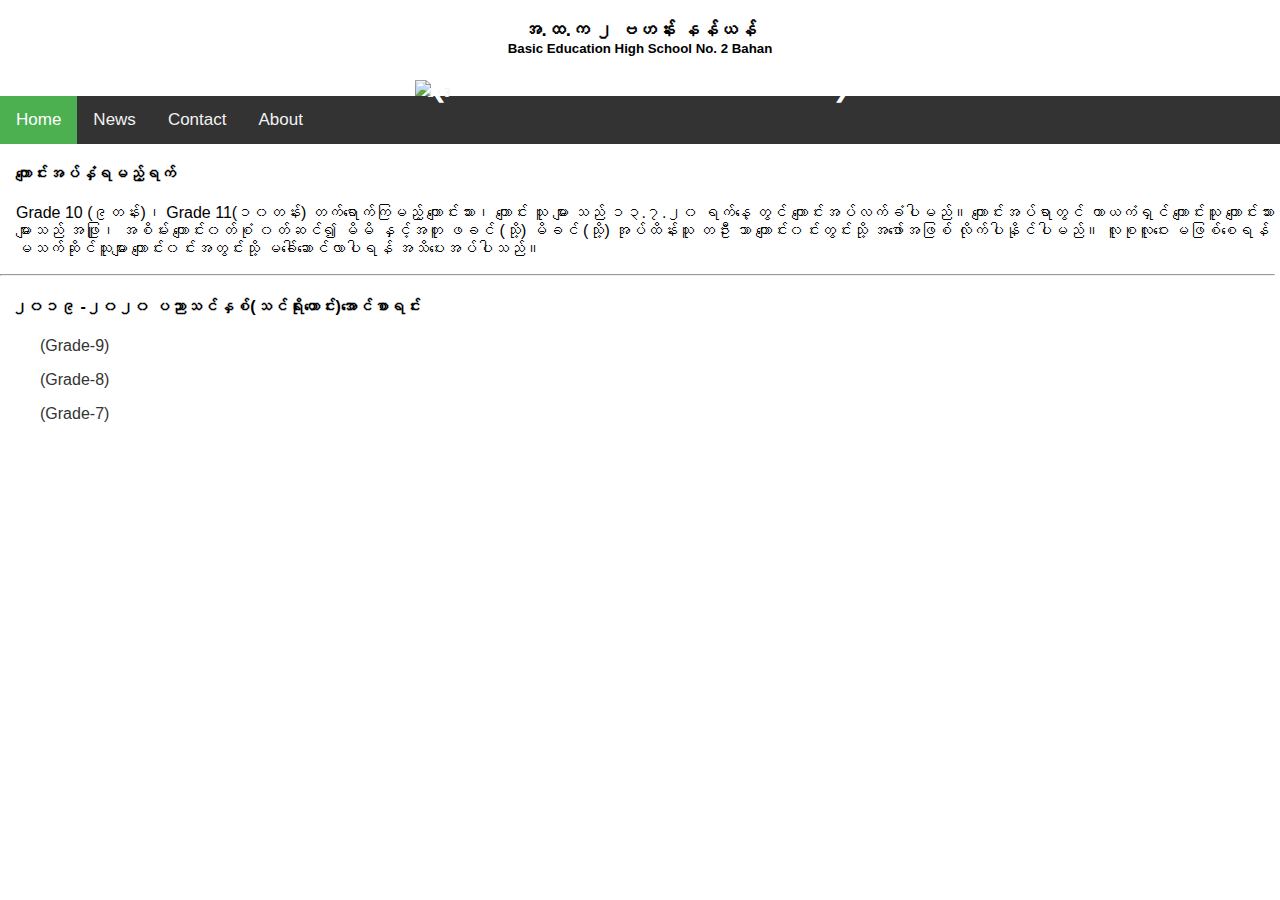
==== index.html @ 63840ed1 "Update index.html" ====
<!DOCTYPE html>
<html>
<head>
<meta charset="UTF-8">
    <meta name="viewport" content="width=device-width, initial-scale=1.0">
    <link href="/your-path-to-fontawesome/css/all.css" rel="stylesheet"> <!--load all styles -->
    <link rel="stylesheet" href="fontawesome-free-5.13.1-web/css/all.css">
    <link rel="stylesheet" href="style.css">
    <title>Home</title>
<style>
* {box-sizing: border-box}
body {font-family: Verdana, sans-serif; margin:0}
.mySlides {display: none}
img {vertical-align: middle;}

/* Slideshow container */
.slideshow-container {
  max-width: 450px;
  position: relative;
  margin: auto;
}

/* Next & previous buttons */
.prev, .next {
  cursor: pointer;
  position: absolute;
  top: 50%;
  width: auto;
  padding: 16px;
  margin-top: -22px;
  color: white;
  font-weight: bold;
  font-size: 18px;
  transition: 0.6s ease;
  border-radius: 0 3px 3px 0;
  user-select: none;
}

/* Position the "next button" to the right */
.next {
  right: 0;
  border-radius: 3px 0 0 3px;
}

/* On hover, add a black background color with a little bit see-through */
.prev:hover, .next:hover {
  background-color: rgba(0,0,0,0.8);
}

/* Caption text */
.text {
  color: #f2f2f2;
  font-size: 15px;
  padding: 8px 12px;
  position: absolute;
  bottom: 8px;
  width: 100%;
  text-align: center;
}

/* Number text (1/3 etc) */
.numbertext {
  color: #f2f2f2;
  font-size: 12px;
  padding: 8px 12px;
  position: absolute;
  top: 0;
}

/* The dots/bullets/indicators */
.dot {
  cursor: pointer;
  height: 15px;
  width: 15px;
  margin: 0 2px;
  background-color: #bbb;
  border-radius: 50%;
  display: inline-block;
  transition: background-color 0.6s ease;
}

.active, .dot:hover {
  background-color: #717171;
}

/* Fading animation */
.fade {
  -webkit-animation-name: fade;
  -webkit-animation-duration: 1.5s;
  animation-name: fade;
  animation-duration: 1.5s;
}

@-webkit-keyframes fade {
  from {opacity: .4} 
  to {opacity: 1}
}

@keyframes fade {
  from {opacity: .4} 
  to {opacity: 1}
}

/* On smaller screens, decrease text size */
@media only screen and (max-width: 300px) {
  .prev, .next,.text {font-size: 11px}
}
</style>
<style>
    body {
      margin: 0;
      font-family: Arial, Helvetica, sans-serif;
    }
    
    .topnav {
      overflow: hidden;
      background-color: #333;
    }
    
    .topnav a {
      float: left;
      color: #f2f2f2;
      text-align: center;
      padding: 14px 16px;
      text-decoration: none;
      font-size: 17px;
    }
    
    .topnav a:hover {
      background-color: #ddd;
      color: black;
    }
    
    .topnav a.active {
      background-color: #4CAF50;
      color: white;
    }
    </style>
</head>
<body>

    <div>
        <h3 style=" text-align: center; margin-bottom: 0px;"><b>အ.ထ.က ၂ ဗဟန်း နန်ယန်</b></h3>
        <h5 style="margin-top: 0px; text-align: center;">Basic Education High School No. 2 Bahan</h5>
      
    </div>
<div class="slideshow-container">

<div class="mySlides fade">
  <div class="numbertext">1 / 3</div>
  <img src="images/nanyan1.jpg" style="width:100%">
  <div class="text"></div>
</div>

<div class="mySlides fade">
  <div class="numbertext">2 / 3</div>
  <img src="images/nanyan2.jpg" style="width:100%">
  <div class="text"></div>
</div>

<div class="mySlides fade">
  <div class="numbertext">3 / 3</div>
  <img src="images/nanyan3.jpg" style="width:100%">
  <div class="text"></div>
</div>


<a class="prev" onclick="plusSlides(-1)">&#10094;</a>
<a class="next" onclick="plusSlides(1)">&#10095;</a>

</div>
<!-- <i class="fas fa-angle-double-up"></i> -->
<div class="topnav">
    <a class="active" href="index.html">Home</a>
    <a href="news.html">News</a>
    <a href="connect.html">Contact</a>
    <a href="about.html">About</a>
  </div>
  
  <div style="padding-right: 5px;">
    <div style="padding-left:16px">
      <h4>ကျောင်းအပ်နှံရမည့်ရက်</h4>
      <p>Grade 10 (၉တန်း)၊ Grade 11(၁၀တန်း)
        တက်ရောက်ကြမည့် ကျောင်းသား၊ ကျောင်း
        သူ များ သည် ၁၃.၇.၂၀ ရက်နေ့ တွင်
        ကျောင်းအပ်လက်ခံပါမည်။ 
        ကျောင်းအပ်ရာတွင် ကာယကံရှင် ကျောင်းသူ
        ကျောင်းသားများသည် အဖြူ၊ အစိမ်း ကျောင်း၀တ်စုံ ၀တ်ဆင်၍ မိမိ နှင့်အတူ
        ဖခင် (သို့) မိခင် (သို့) အုပ်ထိန်းသူ တဦး
        သာ ကျောင်း၀င်းတွင်းသို့  အဖော်အဖြစ်
        လိုက်ပါနိုင်ပါမည်။
        လူစုလူဝေး မဖြစ်စေရန် မသက်ဆိုင်သူများ
        ကျောင်း၀င်းအတွင်းသို့ မခေါ်ဆောင်လာပါရန်
        အသိပေးအပ်ပါသည်။</p>
    </div>
    <hr>
   
    <h4 style="margin-left: 12px;">၂၀၁၉ -၂၀၂၀ ပညာသင်နှစ်(သင်ရိုးဟောင်း)အောင်စာရင်း</h4>
    <ul><a href="aumng sa yin.html" style="text-decoration:none; color: #333;">(Grade-9)</a></ul>
    <ul><a href="aumng sa yin.html" style="text-decoration:none; color: #333;">(Grade-8)</a></ul>
    <ul><a href="aumng sa yin.html" style="text-decoration:none; color: #333;">(Grade-7)</a></ul>
    <ul><a href="aumng sa yin.html" style="text-decoration:none; color: #333;"></a></ul>
    <ul><a href="aumng sa yin.html" style="text-decoration:none; color: #333;"></a></ul>
    <ul><a href="aumng sa yin.html" style="text-decoration:none; color: #333;"></a></ul>
       
         
        <h4></h4>
        <p></p>
  </div>
  
  
  
</body>
<script>
    var slideIndex = 1;
    showSlides(slideIndex);
    
    function plusSlides(n) {
      showSlides(slideIndex += n);
    }
    
    function currentSlide(n) {
      showSlides(slideIndex = n);
    }
    
    function showSlides(n) {
      var i;
      var slides = document.getElementsByClassName("mySlides");
      var dots = document.getElementsByClassName("dot");
      if (n > slides.length) {slideIndex = 1}    
      if (n < 1) {slideIndex = slides.length}
      for (i = 0; i < slides.length; i++) {
          slides[i].style.display = "none";  
      }
      for (i = 0; i < dots.length; i++) {
          dots[i].className = dots[i].className.replace(" active", "");
      }
      slides[slideIndex-1].style.display = "block";  
      dots[slideIndex-1].className += " active";
    }
    </script>
    <script>
        function myFunction() {
          var x = document.getElementById("myTopnav");
          if (x.className === "topnav") {
            x.className += " responsive";
          } else {
            x.className = "topnav";
          }
        }
        </script>
</html>
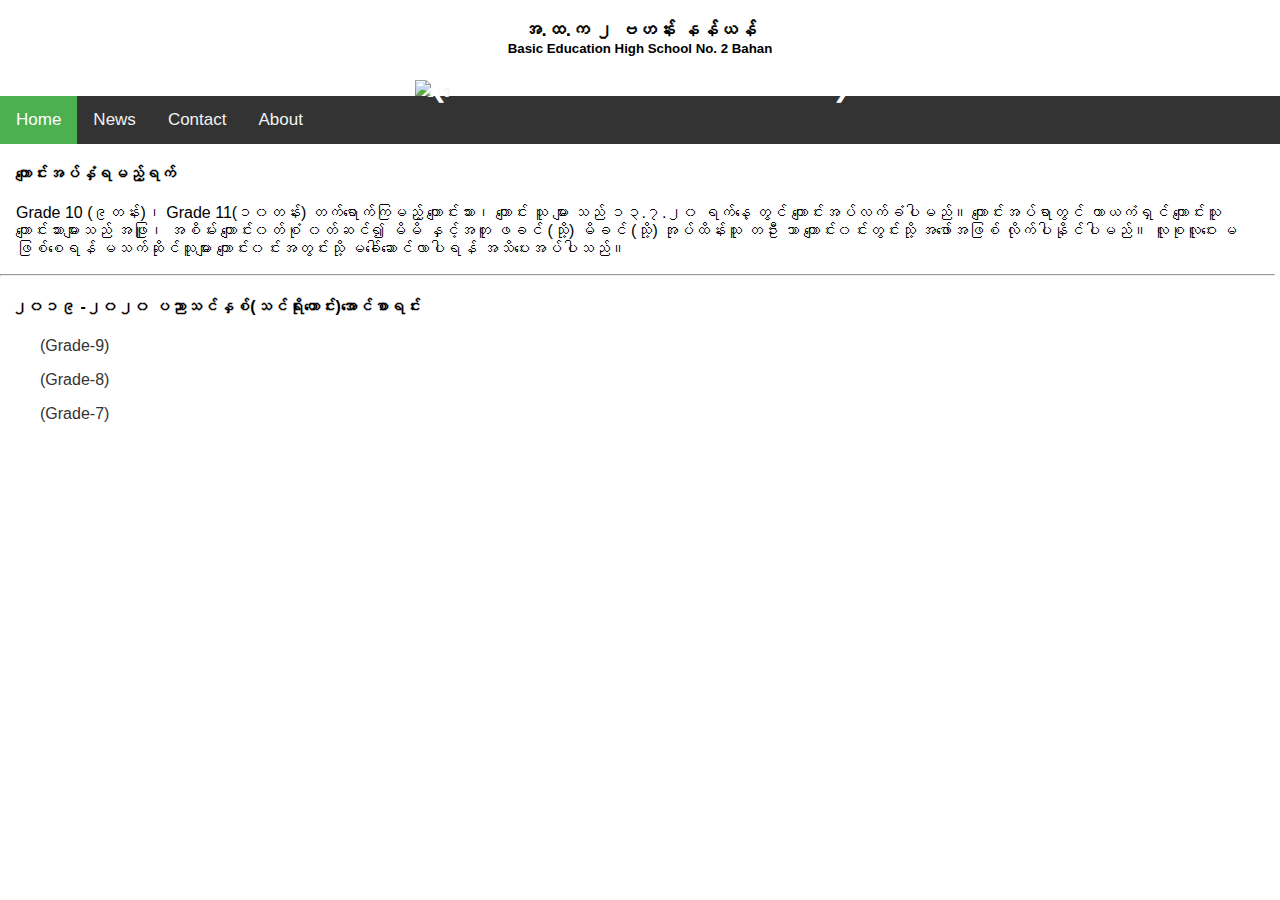
==== commit f5cbb480: "Update index.html" ====
--- a/index.html
+++ b/index.html
@@ -178,7 +178,7 @@
   </div>
   
   <div style="padding-right: 5px;">
-    <div style="padding-left:16px">
+    <div style="padding-left:16px; padding-right: 16px;">
       <h4>ကျောင်းအပ်နှံရမည့်ရက်</h4>
       <p>Grade 10 (၉တန်း)၊ Grade 11(၁၀တန်း)
         တက်ရောက်ကြမည့် ကျောင်းသား၊ ကျောင်း
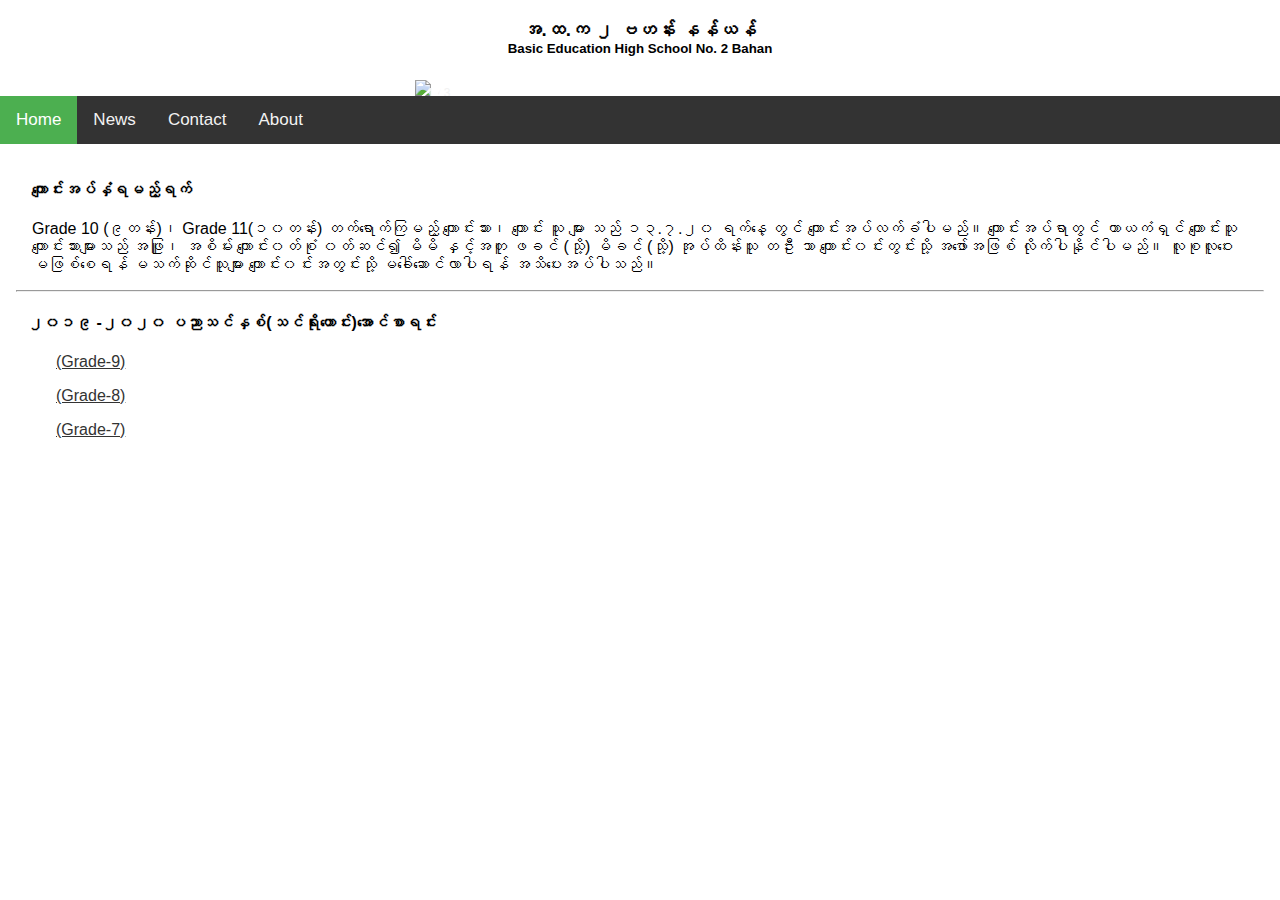
==== commit 16720882: "h" ====
--- a/index.html
+++ b/index.html
@@ -170,6 +170,12 @@
 
 </div>
 <!-- <i class="fas fa-angle-double-up"></i> -->
+<style>
+  .topnav{
+    position: sticky;
+    top: 0px;
+  }
+</style>
 <div class="topnav">
     <a class="active" href="index.html">Home</a>
     <a href="news.html">News</a>
@@ -177,7 +183,7 @@
     <a href="about.html">About</a>
   </div>
   
-  <div style="padding-right: 5px;">
+  <div style="padding: 16px 16px 16px 16px;">
     <div style="padding-left:16px; padding-right: 16px;">
       <h4>ကျောင်းအပ်နှံရမည့်ရက်</h4>
       <p>Grade 10 (၉တန်း)၊ Grade 11(၁၀တန်း)
@@ -196,12 +202,12 @@
     <hr>
    
     <h4 style="margin-left: 12px;">၂၀၁၉ -၂၀၂၀ ပညာသင်နှစ်(သင်ရိုးဟောင်း)အောင်စာရင်း</h4>
-    <ul><a href="aumng sa yin.html" style="text-decoration:none; color: #333;">(Grade-9)</a></ul>
-    <ul><a href="aumng sa yin.html" style="text-decoration:none; color: #333;">(Grade-8)</a></ul>
-    <ul><a href="aumng sa yin.html" style="text-decoration:none; color: #333;">(Grade-7)</a></ul>
-    <ul><a href="aumng sa yin.html" style="text-decoration:none; color: #333;"></a></ul>
-    <ul><a href="aumng sa yin.html" style="text-decoration:none; color: #333;"></a></ul>
-    <ul><a href="aumng sa yin.html" style="text-decoration:none; color: #333;"></a></ul>
+    <ul><a href="aumng sa yin.html" style=" color: #333;">(Grade-9)</a></ul>
+    <ul><a href="aumng sa yin.html" style=" color: #333;">(Grade-8)</a></ul>
+    <ul><a href="aumng sa yin.html" style=" color: #333;">(Grade-7)</a></ul>
+    <ul><a href="aumng sa yin.html" style="  color: #333;"></a></ul>
+    <ul><a href="aumng sa yin.html" style=" color: #333;"></a></ul>
+    <ul><a href="aumng sa yin.html" style=" color: #333;"></a></ul>
        
          
         <h4></h4>
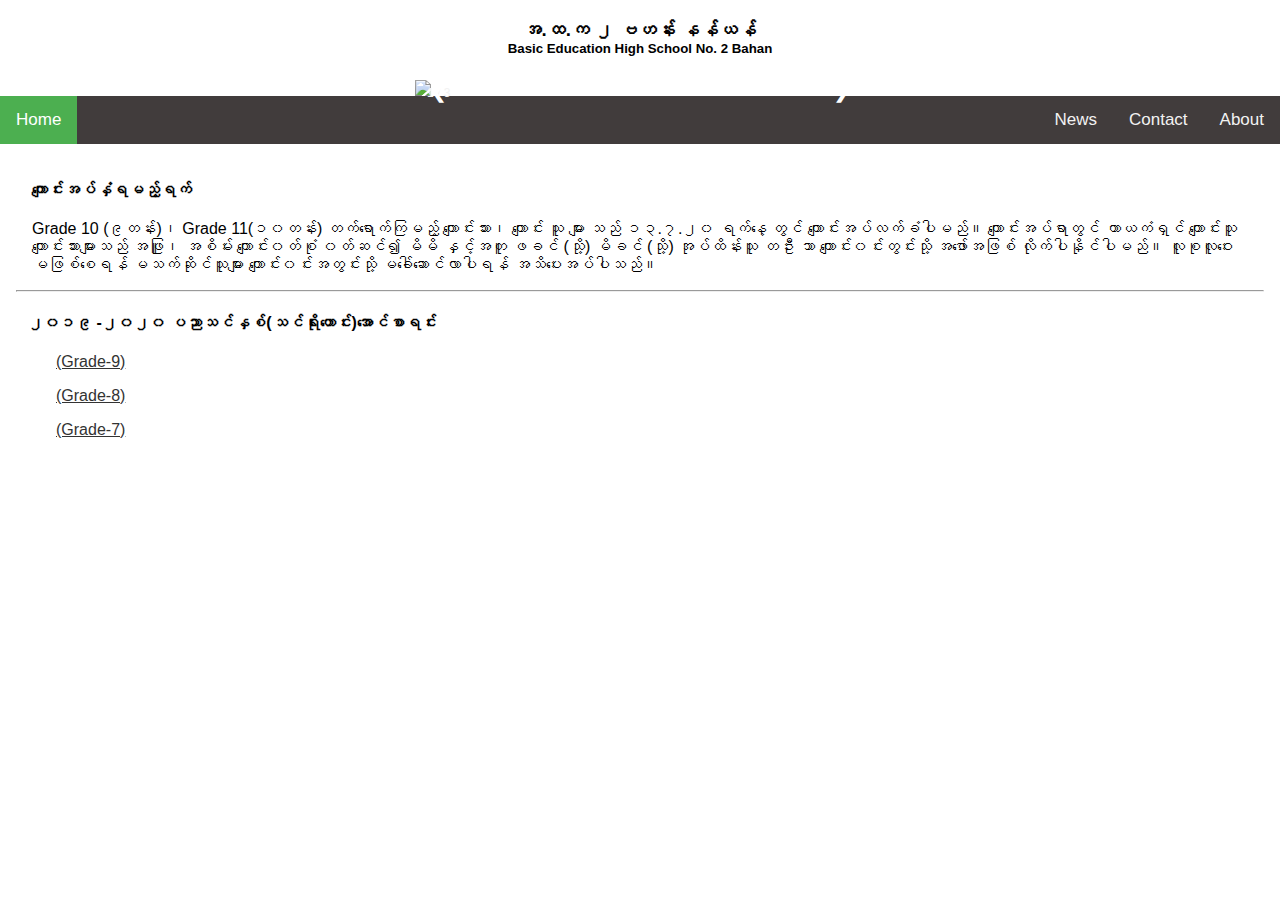
==== commit 06ee5163: "Update index.html" ====
--- a/index.html
+++ b/index.html
@@ -112,13 +112,16 @@
       font-family: Arial, Helvetica, sans-serif;
     }
     
-    .topnav {
+    .mother {
       overflow: hidden;
-      background-color: #333;
-    }
-    
-    .topnav a {
+      background-color: rgb(65, 60, 60);
+    }
+    
+    .mother a {
+      display: flex;
       float: left;
+      flex-direction: row;
+
       color: #f2f2f2;
       text-align: center;
       padding: 14px 16px;
@@ -126,15 +129,38 @@
       font-size: 17px;
     }
     
-    .topnav a:hover {
+    .menuicon a:hover {
       background-color: #ddd;
       color: black;
     }
     
-    .topnav a.active {
+    .homeicon a:hover {
+      background-color: rgb(17, 4, 4);
+      color: rgb(3, 32, 9);
+    }
+    .header a.active {
       background-color: #4CAF50;
       color: white;
-    }
+      
+    }
+
+    .menuicon {
+      display: flex;
+      float: right;
+
+      background-color: rgb(65, 60, 60);
+      color: #ddd;
+      overflow: hidden;
+      
+      text-align: start;
+      
+      text-decoration: whitesmoke;
+      font-size: 17px;
+      
+
+
+    }
+
     </style>
 </head>
 <body>
@@ -170,18 +196,20 @@
 
 </div>
 <!-- <i class="fas fa-angle-double-up"></i> -->
-<style>
-  .topnav{
-    position: sticky;
-    top: 0px;
-  }
-</style>
-<div class="topnav">
-    <a class="active" href="index.html">Home</a>
+
+<div class="mother">
+  <div class="header">
+  <div class="homeicon">
+     <a class="active" href="index.html">Home</a>
+  </div>
+  </div>
+   
+  <div class="menuicon">
     <a href="news.html">News</a>
     <a href="connect.html">Contact</a>
     <a href="about.html">About</a>
   </div>
+</div>
   
   <div style="padding: 16px 16px 16px 16px;">
     <div style="padding-left:16px; padding-right: 16px;">
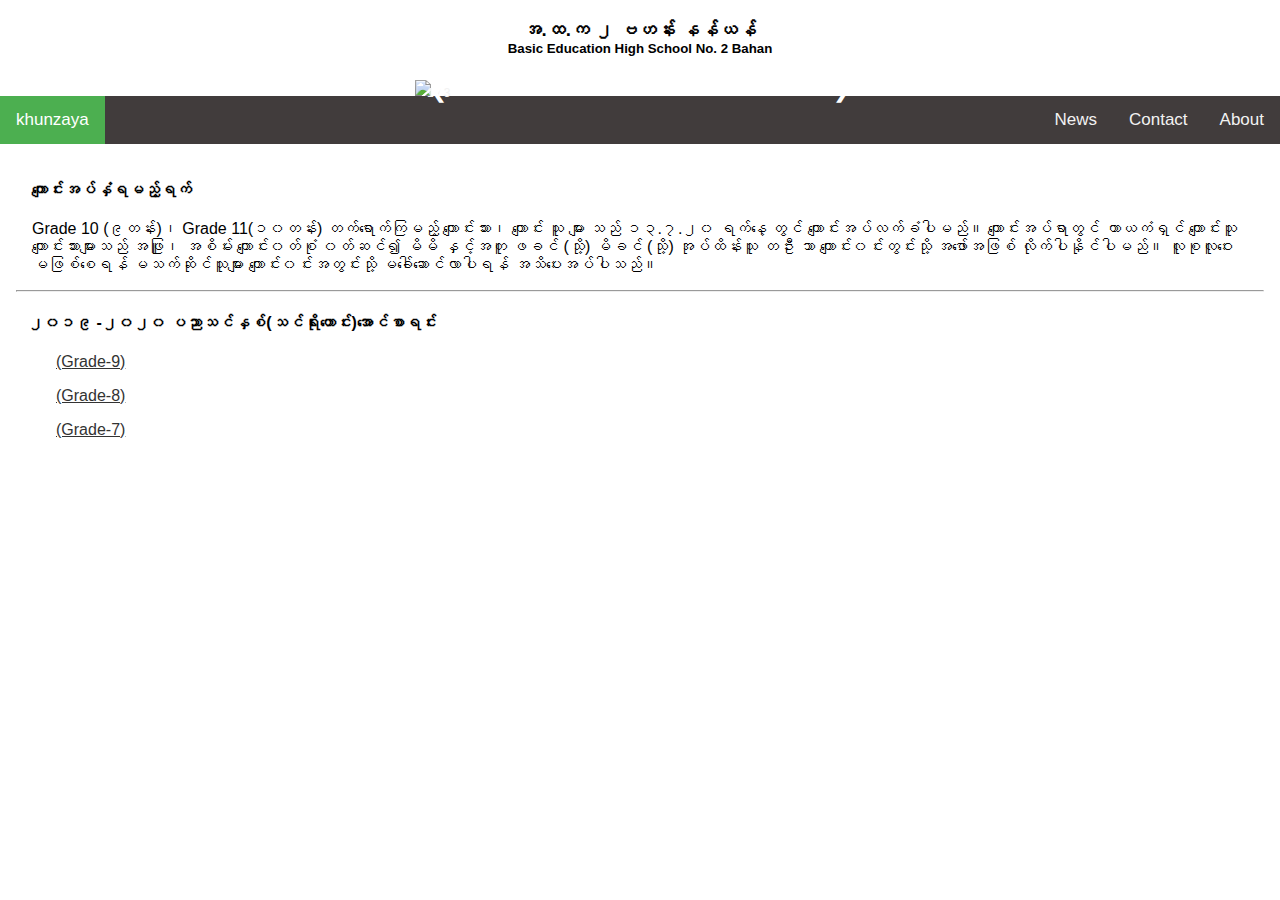
==== commit eacbd756: "Update index.html" ====
--- a/index.html
+++ b/index.html
@@ -200,7 +200,7 @@
 <div class="mother">
   <div class="header">
   <div class="homeicon">
-     <a class="active" href="index.html">Home</a>
+     <a class="active" href="index.html">khunzaya</a>
   </div>
   </div>
    
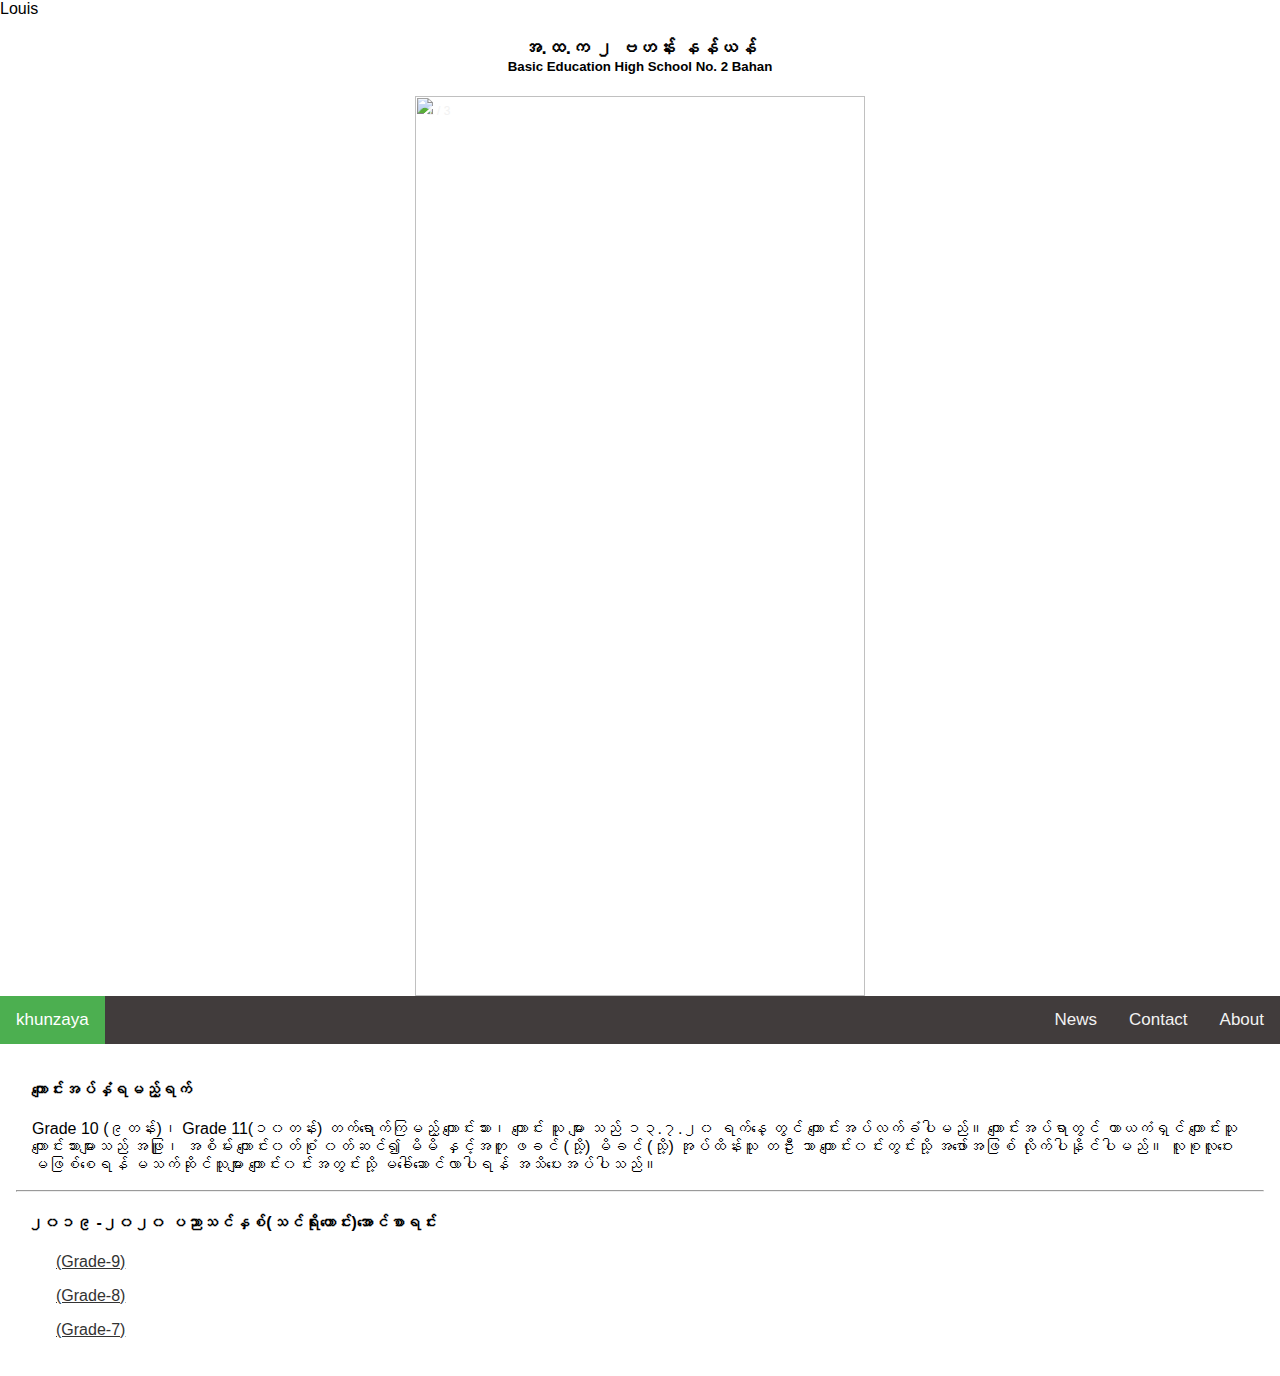
==== commit b334addc: "Merge 81f7e76c5de12b4a6d1a413749c0f17456885522 into 16720882fbd5892e4a20d9e37081c550b49d8269" ====
--- a/index.html
+++ b/index.html
@@ -1,3 +1,5 @@
+
+Louis
 <!DOCTYPE html>
 <html>
 <head>
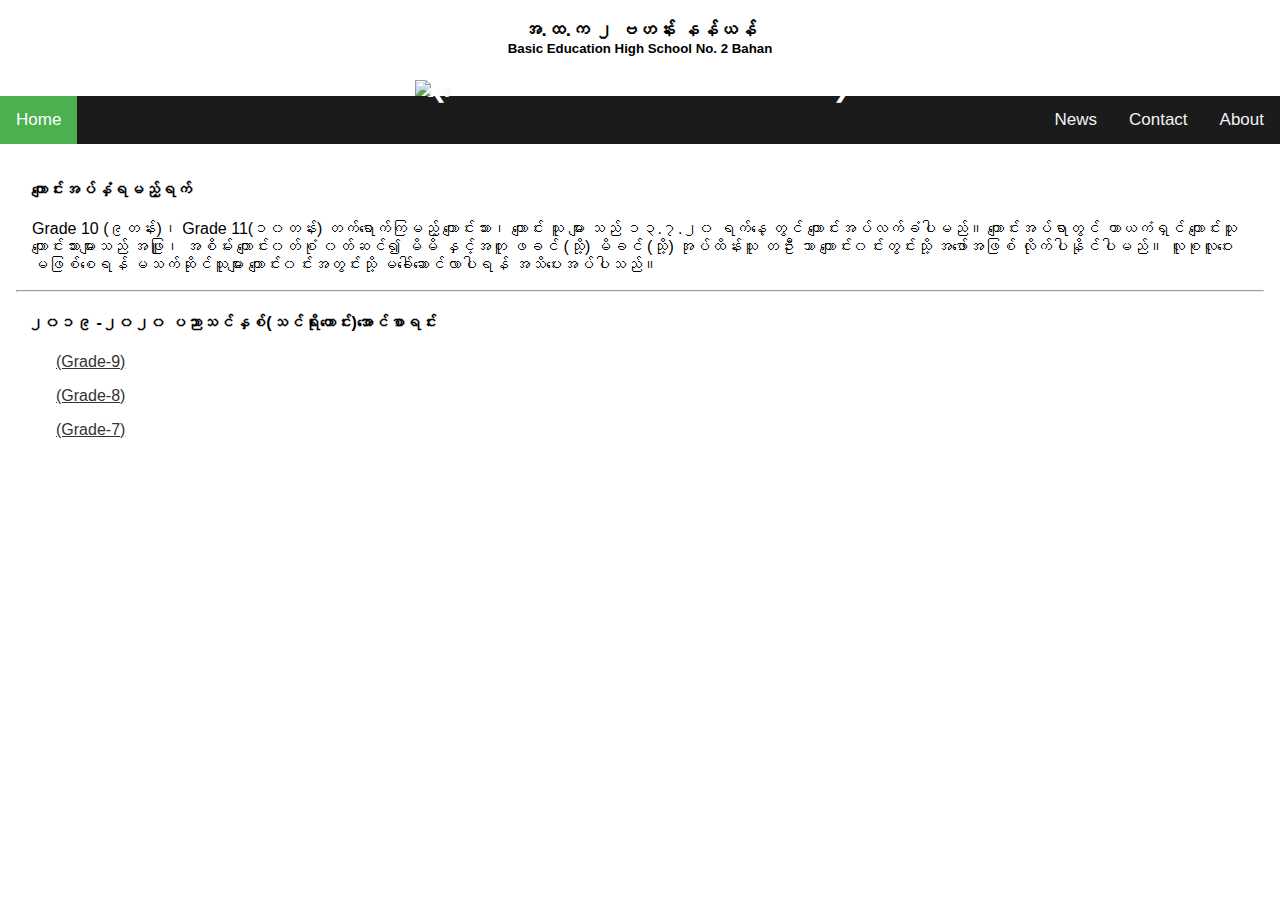
==== commit 1dc8fb6c: "Update index.html" ====
--- a/index.html
+++ b/index.html
@@ -1,5 +1,4 @@
 
-Louis
 <!DOCTYPE html>
 <html>
 <head>
@@ -116,7 +115,7 @@
     
     .mother {
       overflow: hidden;
-      background-color: rgb(65, 60, 60);
+      background-color: rgb(27, 27, 27);
     }
     
     .mother a {
@@ -140,7 +139,7 @@
       background-color: rgb(17, 4, 4);
       color: rgb(3, 32, 9);
     }
-    .header a.active {
+    .homeicon a.active {
       background-color: #4CAF50;
       color: white;
       
@@ -150,7 +149,7 @@
       display: flex;
       float: right;
 
-      background-color: rgb(65, 60, 60);
+      background-color: rgb(27, 27, 27);
       color: #ddd;
       overflow: hidden;
       
@@ -200,14 +199,14 @@
 <!-- <i class="fas fa-angle-double-up"></i> -->
 
 <div class="mother">
-  <div class="header">
-  <div class="homeicon">
-     <a class="active" href="index.html">khunzaya</a>
-  </div>
-  </div>
+ <div class="header">
+   <div class="homeicon">
+     <a class="active" href="index.html">Home</a>
+   </div>
+ </div>
    
   <div class="menuicon">
-    <a href="news.html">News</a>
+    <a href="news.html" class="newsicon">News</a>
     <a href="connect.html">Contact</a>
     <a href="about.html">About</a>
   </div>
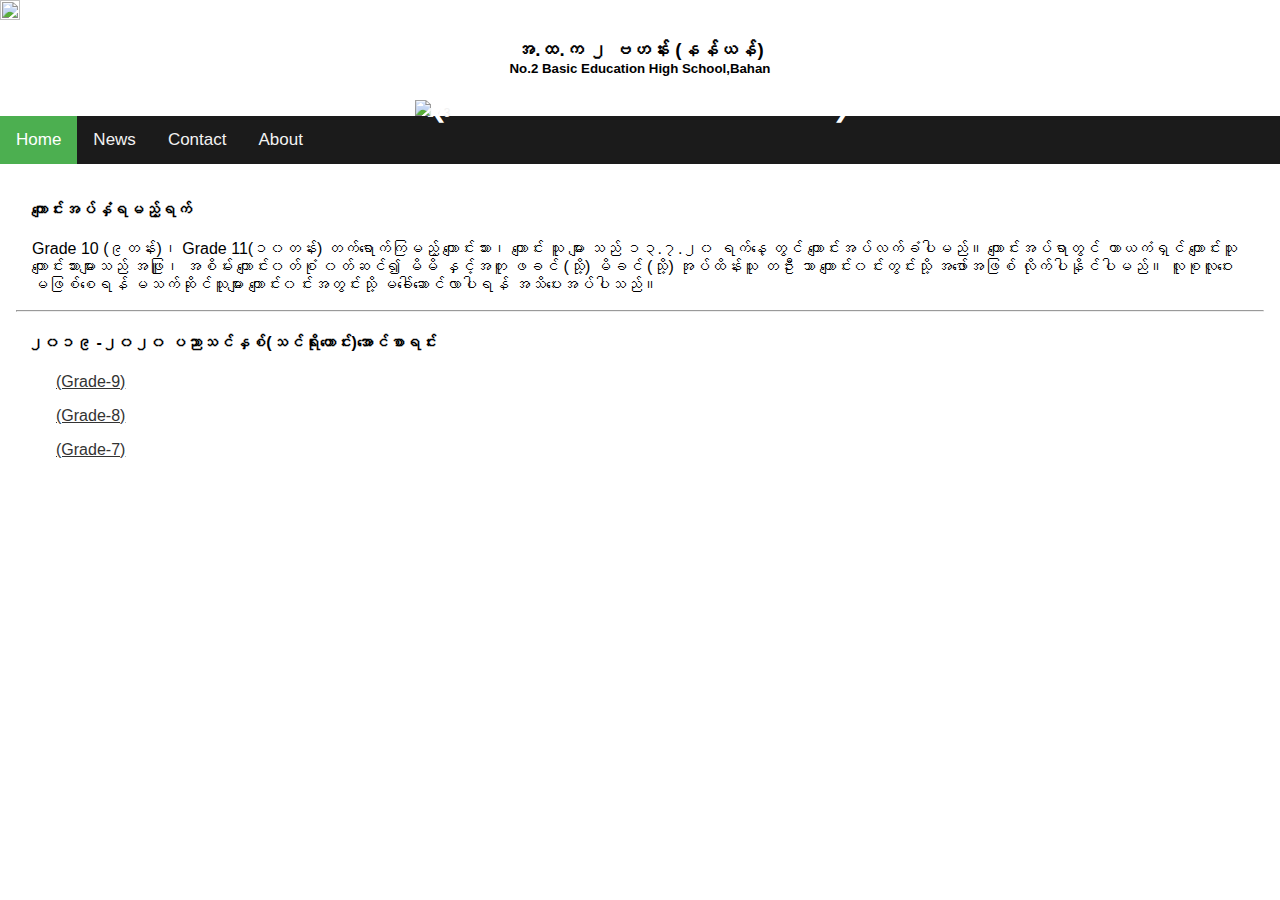
==== commit 1530e32c: "Update index.html" ====
--- a/index.html
+++ b/index.html
@@ -130,24 +130,21 @@
       font-size: 17px;
     }
     
-    .menuicon a:hover {
+    
+    .mother a:hover {
       background-color: #ddd;
       color: black;
     }
     
-    .homeicon a:hover {
-      background-color: rgb(17, 4, 4);
-      color: rgb(3, 32, 9);
-    }
-    .homeicon a.active {
+  
+    .mother a.active {
       background-color: #4CAF50;
       color: white;
       
     }
-
-    .menuicon {
+    .mother {
       display: flex;
-      float: right;
+      
 
       background-color: rgb(27, 27, 27);
       color: #ddd;
@@ -158,17 +155,24 @@
       text-decoration: whitesmoke;
       font-size: 17px;
       
-
-
-    }
+    }
+
+    
 
     </style>
 </head>
 <body>
 
+   <div>
+     <div class="schlogo">
+      <img src="nanyanlogo.jpg" style="width: 20px; height: 20px;"  />
+     </div>
+   </div>
+     
     <div>
-        <h3 style=" text-align: center; margin-bottom: 0px;"><b>အ.ထ.က ၂ ဗဟန်း နန်ယန်</b></h3>
-        <h5 style="margin-top: 0px; text-align: center;">Basic Education High School No. 2 Bahan</h5>
+     
+     <h3 style=" text-align: center; margin-bottom: 0px;"><b>အ.ထ.က ၂ ဗဟန်း (နန်ယန်)</b></h3>
+     <h5 style="margin-top: 0px; text-align: center;"> No.2 Basic Education High School,Bahan</h5>
       
     </div>
 <div class="slideshow-container">
@@ -177,7 +181,7 @@
   <div class="numbertext">1 / 3</div>
   <img src="images/nanyan1.jpg" style="width:100%">
   <div class="text"></div>
-</div>
+</div>     
 
 <div class="mySlides fade">
   <div class="numbertext">2 / 3</div>
@@ -199,17 +203,10 @@
 <!-- <i class="fas fa-angle-double-up"></i> -->
 
 <div class="mother">
- <div class="header">
-   <div class="homeicon">
-     <a class="active" href="index.html">Home</a>
-   </div>
- </div>
-   
-  <div class="menuicon">
-    <a href="news.html" class="newsicon">News</a>
-    <a href="connect.html">Contact</a>
-    <a href="about.html">About</a>
-  </div>
+ <a class="active" href="index.html">Home</a>
+ <a href="news.html" >News</a>
+ <a href="connect.html">Contact</a>
+ <a href="about.html">About</a>
 </div>
   
   <div style="padding: 16px 16px 16px 16px;">
